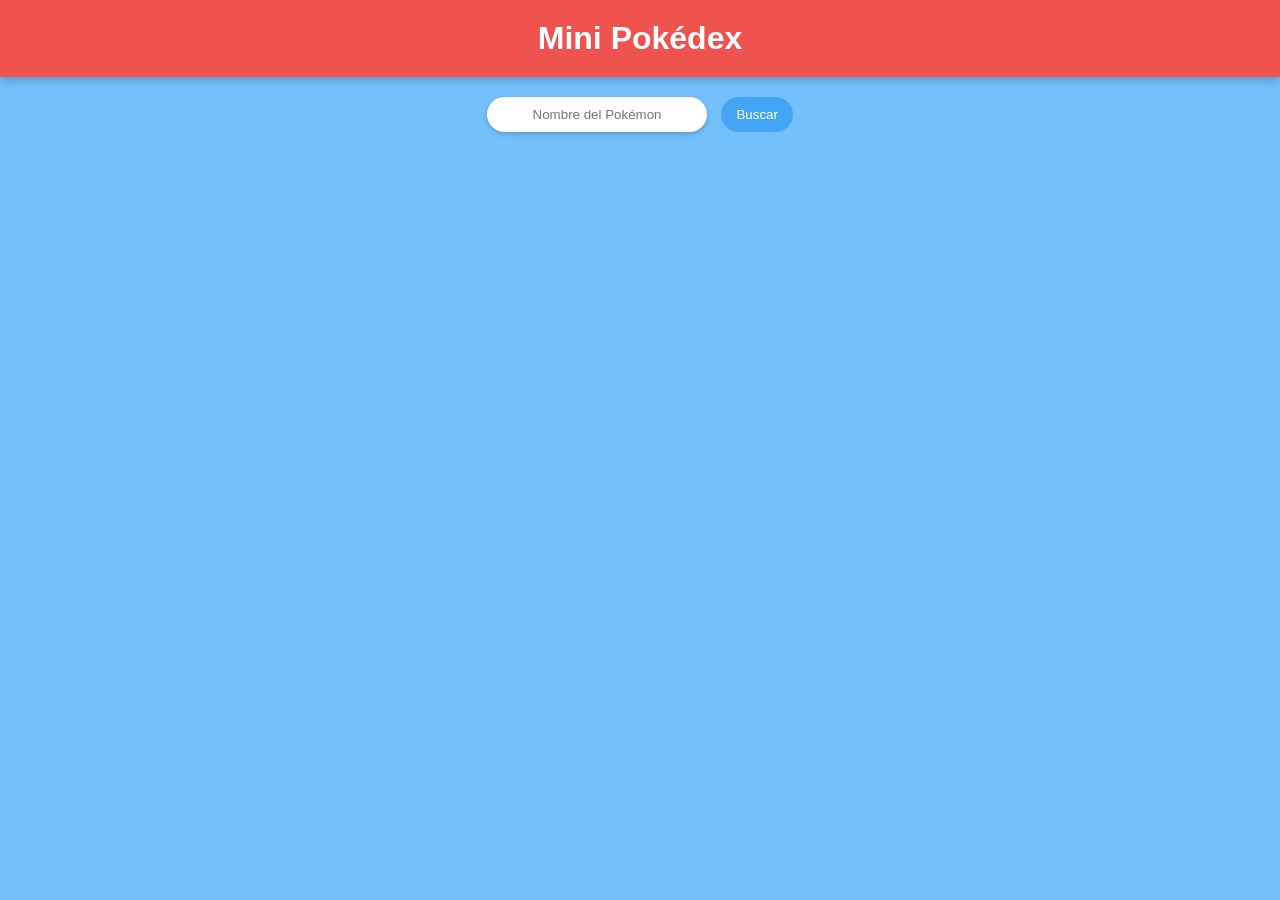
==== index.html @ bfaebaca "first commit" ====
<!DOCTYPE html>
<html lang="es">
<head>
  <meta charset="UTF-8">
  <title>Mini Pokedex</title>
  <link rel="stylesheet" href="style.css">
</head>
<body>

<h1>Mini Pokédex</h1>

<input type="text" id="pokemonInput" placeholder="Nombre del Pokémon">
<button id="searchBtn">Buscar</button>

<div id="loading" class="hidden">Cargando...</div>
<div id="error" class="hidden"></div>

<div id="pokemonCard" class="hidden"></div>

<script src="app.js"></script>
</body>
</html>
---- style.css ----
body {
  font-family: 'Segoe UI', Tahoma, Geneva, Verdana, sans-serif;
  background: #74c0fc; /* azul uniforme */
  text-align: center;
  margin: 0;
  padding: 0;
}

/* Título */
h1 {
  background-color: #ef5350;
  color: white;
  margin: 0;
  padding: 20px;
  font-size: 2rem;
  box-shadow: 0 4px 8px rgba(0,0,0,0.2);
}

/* Input y botón */
input {
  padding: 10px;
  margin-top: 20px;
  border-radius: 20px;
  border: none;
  outline: none;
  width: 200px;
  text-align: center;
  box-shadow: 0 2px 5px rgba(0,0,0,0.2);
}

button {
  padding: 10px 15px;
  margin-left: 10px;
  border: none;
  border-radius: 20px;
  background-color: #42a5f5;
  color: white;
  cursor: pointer;
  transition: 0.3s;
}

button:hover {
  background-color: #1e88e5;
}

/* Loading */
#loading {
  margin-top: 20px;
  font-weight: bold;
  color: #333;
}

/* Error */
#error {
  margin-top: 20px;
  color: red;
  font-weight: bold;
}

/* Card estilo Pokémon GO */
#pokemonCard {
  margin: 30px auto;
  padding: 20px;
  width: 250px;
  background: white;
  border-radius: 20px;
  box-shadow: 0 10px 25px rgba(0,0,0,0.2);
  transition: transform 0.3s;
}

#pokemonCard:hover {
  transform: scale(1.05);
}

.hidden {
  display: none;
}

/* Nombre */
#pokemonCard h2 {
  margin-bottom: 10px;
  text-transform: capitalize;
}

/* Imagen */
#pokemonCard img {
  width: 120px;
  height: 120px;
}

/* Stats */
#pokemonCard p {
  margin: 5px 0;
  font-size: 14px;
}

.tipo {
  display: inline-block;
  padding: 5px 10px;
  border-radius: 15px;
  color: white;
  font-size: 12px;
  margin: 5px;
}

.electric { background: #fbc02d; }
.fire { background: #ef5350; }
.water { background: #42a5f5; }
.grass { background: #66bb6a; }
.poison { background: #ab47bc; }
.normal { background: #bdbdbd; }
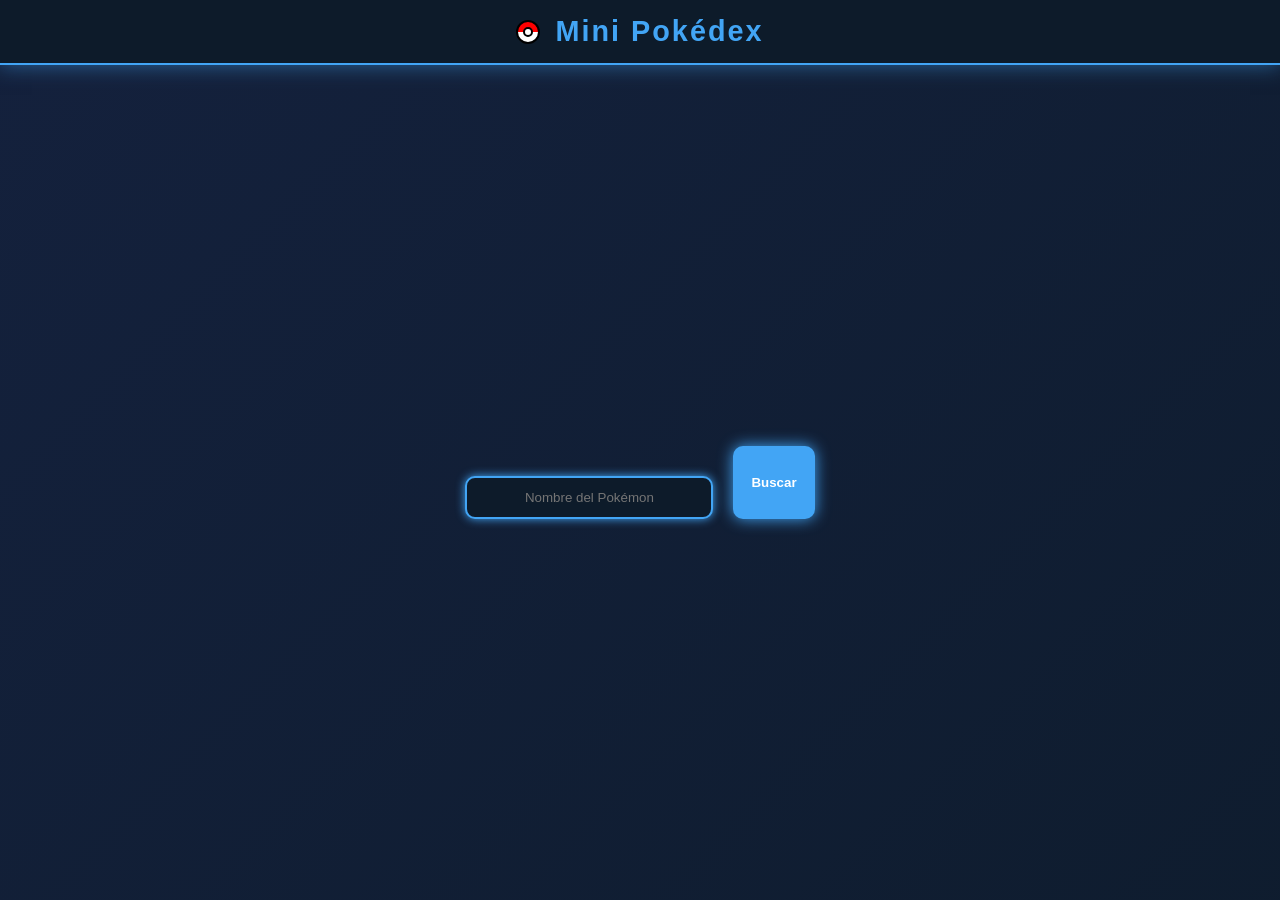
==== commit 52ca33e1: "css terminado" ====
--- a/index.html
+++ b/index.html
@@ -7,15 +7,26 @@
 </head>
 <body>
 
-<h1>Mini Pokédex</h1>
+<header class="header">
+  <div class="header-content">
+    <div class="pokebola"></div>
+    <h1>Mini Pokédex</h1>
+  </div>
+</header>
 
-<input type="text" id="pokemonInput" placeholder="Nombre del Pokémon">
-<button id="searchBtn">Buscar</button>
+<div class="app">
+  
+  <div class="buscador">
+    <input type="text" id="pokemonInput" placeholder="Nombre del Pokémon">
+    <button id="searchBtn">Buscar</button>
+  </div>
 
-<div id="loading" class="hidden">Cargando...</div>
-<div id="error" class="hidden"></div>
+  <div id="loading" class="hidden">Cargando...</div>
+  <div id="error" class="hidden"></div>
 
-<div id="pokemonCard" class="hidden"></div>
+  <div id="pokemonCard" class="hidden"></div>
+
+</div>
 
 <script src="app.js"></script>
 </body>
--- a/style.css
+++ b/style.css
@@ -1,111 +1,268 @@
+html, body {
+  height: 100%;
+  margin: 0;
+}
+
 body {
   font-family: 'Segoe UI', Tahoma, Geneva, Verdana, sans-serif;
-  background: #74c0fc; /* azul uniforme */
+  background: linear-gradient(-45deg, #0d1b2a, #1e3a5f, #0d1b2a, #14213d);
+  background-size: 400% 400%;
+  animation: fondoAnimado 10s ease infinite;
   text-align: center;
+  padding: 0;
+  color: white;
+  display: flex;
+  flex-direction: column;
+}
+
+@keyframes fondoAnimado {
+  0% { background-position: 0% 50%; }
+  50% { background-position: 100% 50%; }
+  100% { background-position: 0% 50%; }
+}
+
+.app {
+  flex: 1;
+  display: flex;
+  flex-direction: column;
+  justify-content: center;
+  align-items: center;
+  gap: 20px;
+}
+
+.buscador {
+  display: flex;
+  gap: 10px;
+}
+
+.header {
+  width: 100%;
+  background: #0d1b2a;
+  border-bottom: 2px solid #42a5f5;
+  box-shadow: 0 0 20px rgba(66,165,245,0.5);
+}
+
+.header-content {
+  display: flex;
+  align-items: center;
+  justify-content: center;
+  gap: 15px;
+  padding: 15px;
+}
+
+.header h1 {
   margin: 0;
-  padding: 0;
-}
-
-/* Título */
-h1 {
-  background-color: #ef5350;
+  font-size: 1.8rem;
+  color: #42a5f5;
+  letter-spacing: 2px;
+}
+
+.pokebola {
+  width: 20px;
+  height: 20px;
+  background: linear-gradient(red 50%, white 50%);
+  border-radius: 50%;
+  border: 2px solid black;
+  position: relative;
+  animation: girar 2s linear infinite;
+}
+
+.pokebola::after {
+  content: "";
+  position: absolute;
+  width: 6px;
+  height: 6px;
+  background: white;
+  border: 2px solid black;
+  border-radius: 50%;
+  top: 50%;
+  left: 50%;
+  transform: translate(-50%, -50%);
+}
+
+@keyframes girar {
+  from { transform: rotate(0deg); }
+  to { transform: rotate(360deg); }
+}
+
+input {
+  margin-top: 30px;
+  padding: 12px;
+  width: 220px;
+  border-radius: 10px;
+  border: 2px solid #42a5f5;
+  background: #0d1b2a;
   color: white;
-  margin: 0;
-  padding: 20px;
-  font-size: 2rem;
-  box-shadow: 0 4px 8px rgba(0,0,0,0.2);
-}
-
-/* Input y botón */
-input {
-  padding: 10px;
-  margin-top: 20px;
-  border-radius: 20px;
+  text-align: center;
+  box-shadow: 0 0 10px #42a5f5;
+}
+
+button {
+  padding: 12px 18px;
+  margin-left: 10px;
+  border-radius: 10px;
   border: none;
-  outline: none;
-  width: 200px;
-  text-align: center;
-  box-shadow: 0 2px 5px rgba(0,0,0,0.2);
-}
-
-button {
-  padding: 10px 15px;
-  margin-left: 10px;
-  border: none;
-  border-radius: 20px;
-  background-color: #42a5f5;
+  background: #42a5f5;
   color: white;
   cursor: pointer;
+  font-weight: bold;
   transition: 0.3s;
+  box-shadow: 0 0 15px #42a5f5;
 }
 
 button:hover {
-  background-color: #1e88e5;
-}
-
-/* Loading */
+  transform: scale(1.1);
+  box-shadow: 0 0 25px #42a5f5;
+}
+
 #loading {
   margin-top: 20px;
   font-weight: bold;
-  color: #333;
-}
-
-/* Error */
+  animation: parpadeo 1s infinite;
+}
+
+@keyframes parpadeo {
+  0% { opacity: 1; }
+  50% { opacity: 0.3; }
+  100% { opacity: 1; }
+}
+
 #error {
   margin-top: 20px;
-  color: red;
+  color: #ff4d4d;
+}
+
+#pokemonCard {
+  margin: 40px auto;
+  padding: 20px;
+  width: 260px;
+  background: rgba(13, 27, 42, 0.9);
+  border-radius: 15px;
+  border: 2px solid #42a5f5;
+  box-shadow: 0 0 30px rgba(66,165,245,0.8);
+  animation: aparecer 0.5s ease;
+}
+
+@keyframes aparecer {
+  from {
+    opacity: 0;
+    transform: scale(0.7) translateY(50px);
+  }
+  to {
+    opacity: 1;
+    transform: scale(1) translateY(0);
+  }
+}
+
+#pokemonCard h2 {
+  text-transform: capitalize;
+  color: #ffd54f;
+  text-shadow: 0 0 10px #ffd54f;
+}
+
+#pokemonCard img {
+  width: 130px;
+  filter: drop-shadow(0 0 15px white);
+  animation: flotar 3s ease-in-out infinite;
+}
+
+@keyframes flotar {
+  0%, 100% { transform: translateY(0); }
+  50% { transform: translateY(-10px); }
+}
+
+#pokemonCard p {
+  font-size: 14px;
+}
+
+.stat {
+  text-align: left;
+  margin: 8px 0;
+}
+
+.stat span {
+  font-size: 12px;
+}
+
+.barra {
+  width: 100%;
+  height: 8px;
+  background: #333;
+  border-radius: 10px;
+  overflow: hidden;
+}
+
+.progreso {
+  height: 100%;
+  background: linear-gradient(90deg, #00e676, #69f0ae);
+  animation: cargar 1s ease;
+}
+
+@keyframes cargar {
+  from { width: 0; }
+}
+
+.tipo {
+  display: inline-block;
+  padding: 5px 12px;
+  border-radius: 10px;
+  margin: 5px;
   font-weight: bold;
-}
-
-/* Card estilo Pokémon GO */
-#pokemonCard {
-  margin: 30px auto;
-  padding: 20px;
-  width: 250px;
-  background: white;
-  border-radius: 20px;
-  box-shadow: 0 10px 25px rgba(0,0,0,0.2);
-  transition: transform 0.3s;
-}
-
-#pokemonCard:hover {
-  transform: scale(1.05);
-}
+  animation: glow 2s infinite alternate;
+}
+
+@keyframes glow {
+  from { box-shadow: 0 0 5px white; }
+  to { box-shadow: 0 0 15px white; }
+}
+
+.electric { background: #fbc02d; color: black; }
+.fire { background: #ff5722; }
+.water { background: #2196f3; }
+.grass { background: #4caf50; }
+.poison { background: #9c27b0; }
+.normal { background: #9e9e9e; }
 
 .hidden {
   display: none;
 }
 
-/* Nombre */
-#pokemonCard h2 {
-  margin-bottom: 10px;
+body.electric {
+  background: #fbc02d;
+}
+
+body.electric #pokemonCard {
+  background: rgba(255, 255, 255, 0.9);
+}
+
+body.electric #pokemonCard h2,
+body.electric #pokemonCard p,
+body.electric #pokemonCard h3 {
+  color: black;
+}
+
+body.fire { background: #ff5722; }
+body.water { background: #2196f3; }
+body.grass { background: #4caf50; }
+body.poison { background: #9c27b0; }
+body.normal { background: #607d8b; }
+
+.grid {
+  display: grid;
+  grid-template-columns: repeat(3, 1fr);
+  gap: 10px;
+}
+
+.mini-card {
+  background: #0d1b2a;
+  padding: 10px;
+  border-radius: 10px;
+  border: 1px solid #42a5f5;
+  box-shadow: 0 0 10px rgba(66,165,245,0.5);
   text-transform: capitalize;
-}
-
-/* Imagen */
-#pokemonCard img {
-  width: 120px;
-  height: 120px;
-}
-
-/* Stats */
-#pokemonCard p {
-  margin: 5px 0;
-  font-size: 14px;
-}
-
-.tipo {
-  display: inline-block;
-  padding: 5px 10px;
-  border-radius: 15px;
-  color: white;
-  font-size: 12px;
-  margin: 5px;
-}
-
-.electric { background: #fbc02d; }
-.fire { background: #ef5350; }
-.water { background: #42a5f5; }
-.grass { background: #66bb6a; }
-.poison { background: #ab47bc; }
-.normal { background: #bdbdbd; }+  transition: 0.3s;
+}
+
+.mini-card:hover {
+  transform: scale(1.1);
+}
